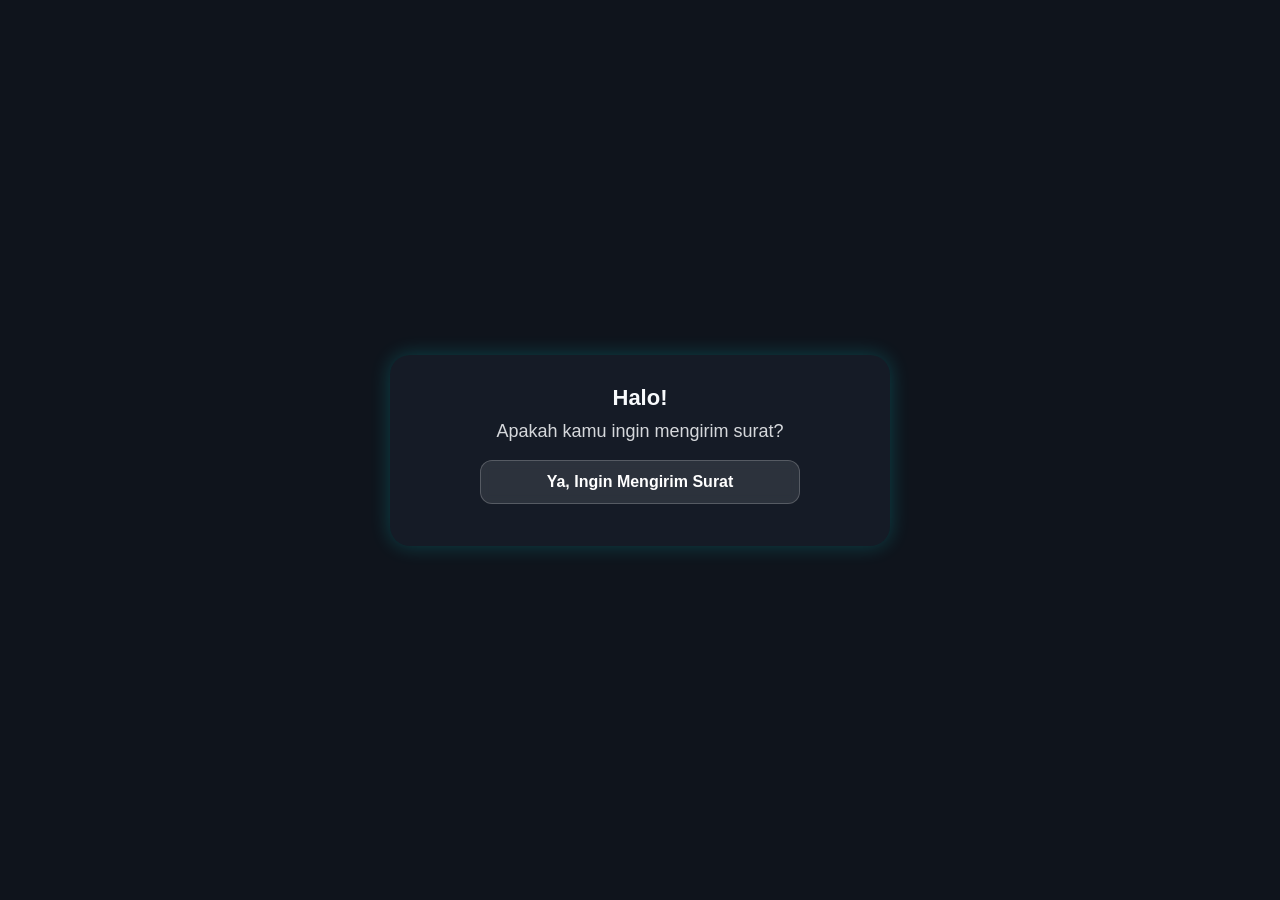
==== index.html @ 6142e4bc "Update index.html" ====
<!DOCTYPE html>
<html lang="id">
<head>
    <meta charset="UTF-8">
    <meta name="viewport" content="width=device-width, initial-scale=1.0">
    <title>Surat Ucapan</title>
    <link rel="stylesheet" href="style.css">
</head>
<body class="tema-biasa"> 
    
    <div class="container">
        
        <div id="halaman-awal">
            <h1>Halo!</h1>
            <p style="font-size: 18px;">Apakah kamu ingin mengirim surat?</p>
            <button class="btn btn-biasa" onclick="mulaiAplikasi()">Ya, Ingin Mengirim Surat</button>
        </div>

        <div id="menu-tema" class="hidden">
            <h1>Pilih Tema Surat</h1>
            <p>Pilih suasana ucapan yang ingin kamu buat:</p>
            <button class="btn btn-lebaran" onclick="setTema('lebaran')">Lebaran</button>
            <button class="btn btn-cinta" onclick="setTema('cinta')">Ungkapan Cinta</button>
            <button class="btn btn-ultah" onclick="setTema('ultah')">Ulang Tahun</button>
            <button class="btn btn-biasa" onclick="setTema('biasa')">Biasa / Kasual</button>
            <button class="btn btn-secondary" onclick="kembaliKeAwal()">← Kembali</button>
        </div>

      <div id="menu-utama" class="hidden">
    <h1 id="judul-utama">Buat Ucapan</h1>
    <p>Silakan pilih cara membuat ucapan:</p>
    
    <button class="btn btn-biasa btn-tema" onclick="pilihMode('desain')">Ingin Membuat Desain</button>
    <button class="btn btn-biasa btn-tema" onclick="pilihMode('instan')">Menggunakan Desain yang Tersedia</button>
    
    <button class="btn btn-secondary" style="margin-top: 15px;" onclick="kembaliKeTema()">← Ganti Tema Acara</button>
</div>
        </div>

        <div id="area-desain" class="hidden">
            <h2>Tulis & Atur Suratmu</h2>
            
            <div id="fitur-kue-desain" class="hidden">
                <div class="kue-wadah">
                    <svg class="kue-svg" viewBox="0 0 100 100">
                        <rect x="47" y="10" width="6" height="15" fill="#ffa500"/>
                        <circle cx="50" cy="5" r="4" fill="#ff4500"/>
                        <path id="kue-badan-desain" d="M20,50 L80,50 L75,90 L25,90 Z" fill="#4ea8de" stroke="#333" stroke-width="2"/>
                        <path d="M18,50 Q30,40 40,50 Q50,40 60,50 Q70,40 82,50 L80,55 L20,55 Z" fill="#ffffff" stroke="#333" stroke-width="1"/>
                    </svg>
                </div>
                <p>Pilih warna kuemu:</p>
                <div class="palet-warna">
                    <div class="kotak-warna" style="background-color: #ffb6c1;" onclick="pilihWarnaKue('#ffb6c1')"></div>
                    <div class="kotak-warna" style="background-color: #ff7ff5;" onclick="pilihWarnaKue('#ff7ff5')"></div>
                    <div class="kotak-warna" style="background-color: #7bed9f;" onclick="pilihWarnaKue('#7bed9f')"></div>
                    <div class="kotak-warna" style="background-color: #4ea8de;" onclick="pilihWarnaKue('#4ea8de')"></div>
                    <div class="kotak-warna" style="background-color: #eccc68;" onclick="pilihWarnaKue('#eccc68')"></div>
                </div>
            </div>

            <p>Tulis ucapan kamu:</p>
            <textarea class="input-ucapan" id="teks-input-desain" placeholder="Ketik ucapan kustom kamu..." oninput="updateUcapan('desain')"></textarea>

            <div class="surat-box">
                <p id="tampilan-ucapan-desain" style="white-space: pre-wrap; font-weight: bold;">[ Ucapanmu akan muncul di sini ]</p>
            </div>
            
            <div class="button-group">
                <button class="btn btn-secondary" onclick="resetMenu()">← Kembali</button>
                <button class="btn btn-biasa" id="btn-share-desain" onclick="bagikanLink('desain')">🔗 Kirim via Link</button>
            </div>
        </div>

        <div id="area-instan" class="hidden">
            <h2>Surat Ucapan Instan</h2>
            <p>(Hiasan otomatis rapi sesuai tema, tinggal ketik ucapan pengirim!)</p>
            
            <div id="fitur-kue-instan" class="kue-wadah hidden">
                <svg class="kue-svg" viewBox="0 0 100 100">
                    <rect x="47" y="10" width="6" height="15" fill="#ffa500"/>
                    <circle cx="50" cy="5" r="4" fill="#ff4500"/>
                    <path id="kue-badan-instan" d="M20,50 L80,50 L75,90 L25,90 Z" fill="#ff7ff5" stroke="#333" stroke-width="2"/>
                    <path d="M18,50 Q30,40 40,50 Q50,40 60,50 Q70,40 82,50 L80,55 L20,55 Z" fill="#ffffff" stroke="#333" stroke-width="1"/>
                </svg>
            </div>

            <p>Tulis ucapan pengirim di sini:</p>
            <textarea class="input-ucapan" id="teks-input-instan" placeholder="Ketik ucapan dari kamu..." oninput="updateUcapan('instan')"></textarea>

            <div class="surat-box">
                <div id="hiasan-atas-instan" style="text-align: center; margin-bottom: 10px; font-size: 20px;">✉️---------------✉️</div>
                <p id="tampilan-ucapan-instan" style="white-space: pre-wrap; text-align: center;">[ Ucapan kustom pengirim akan muncul di sini ]</p>
                <div id="hiasan-bawah-instan" style="text-align: center; margin-top: 10px; font-size: 20px;">✉️-----------------✉️</div>
            </div>
            
            <div class="button-group">
                <button class="btn btn-secondary" onclick="resetMenu()">← Kembali</button>
                <button class="btn btn-biasa" id="btn-share-instan" onclick="bagikanLink('instan')">🔗 Kirim via Link</button>
            </div>
        </div>

    </div>

    <script src="script.js"></script>
</body>
</html>
---- style.css ----
/* ==========================================
   1. VARIABEL WARNA (LEBIH PEKAT & JRENG)
   ========================================== */
:root {
  --bg-utama: #12161f;
  --bg-container: #1a1f2c;
  --warna-neon: #00ffff;
  --warna-teks: #ffffff;
}

body.tema-biasa {
  --bg-utama: #0f141c;
  --bg-container: #151b26;
  --warna-neon: #38bdf8; 
  --warna-teks: #f8fafc;
}

body.tema-lebaran {
  --bg-utama: #0a1c14;
  --bg-container: #102a1e;
  --warna-neon: #2ecc71; 
  --warna-teks: #f0fff4;
}

body.tema-cinta {
  --bg-utama: #1f0b1e;
  --bg-container: #360621;
  --warna-neon: #ff477e; 
  --warna-teks: #fff0f5;
}

body.tema-ultah {
  --bg-utama: #160f29;
  --bg-container: #2b1c4e;
  --warna-neon: #be95c4; 
  --warna-teks: #e0b1cb;
}

/* ==========================================
   2. LAYOUT UTAMA & FIX BUG MELAR
   ========================================== */
* {
  box-sizing: border-box;
  margin: 0;
  padding: 0;
  font-family: 'Segoe UI', Tahoma, Geneva, Verdana, sans-serif;
}

.hidden {
  display: none !important;
}

body {
  background-color: var(--bg-utama);
  color: var(--warna-teks);
  min-height: 100vh;
  display: flex;
  justify-content: center;
  align-items: center;
  padding: 15px;
  transition: all 0.4s ease;
}

.container {
  background-color: var(--bg-container);
  width: 95%;          
  max-width: 500px;
  padding: 30px;     
  border-radius: 20px;
  text-align: center;
  box-shadow: 0 0 20px rgba(0, 255, 255, 0.2);
  margin: 20px auto;  
}

h1, h2 {
  margin-bottom: 10px;
  font-size: 22px;
  font-weight: 700;
}

p {
  margin-bottom: 18px;
  font-size: 14px;
  opacity: 0.85;
}


.btn {
  display: block !important;      
  width: 100% !important;       
  padding: 12px !important;           
  margin: 0 auto 12px auto !important;   
  max-width: 320px !important;         
  border: 1px solid rgba(255, 255, 255, 0.2) !important;
  border-radius: 12px !important;
  font-size: 16px !important;
  font-weight: 600 !important;
  cursor: pointer !important;
  transition: all 0.3s ease !important;
  color: #ffffff !important; 
  
  background-color: rgba(255, 255, 255, 0.1) !important;
  backdrop-filter: blur(5px) !important;
}

.btn-tema {
  background-color: color-mix(in srgb, var(--warna-neon), transparent 70%) !important;
  border-color: var(--warna-neon) !important;
}

.btn:hover {
  background-color: var(--warna-neon) !important;
  transform: translateY(-2px);
}
}

/* WARNA SOLID (Jreng dan Tidak Transparan) */
.btn-biasa { background-color: #29b6f6 !important; border-color: #03a9f4 !important; }
.btn-lebaran { background-color: #2ecc71 !important; border-color: #27ae60 !important; }
.btn-cinta { background-color: #ff477e !important; border-color: #e83e8c !important; }
.btn-ultah { background-color: #b784bf !important; border-color: #9b59b6 !important; }
.btn-secondary { background-color: #4f5d73 !important; border-color: #37474f !important; }


.button-group {
  display: flex;
  gap: 8px;
  max-width: 320px;
  margin: 15px auto 0 auto;
}

.button-group .btn, .button-group button {
  flex: 1;
  margin-bottom: 0 !important;
}

.input-ucapan {
  width: 100%;
  max-width: 320px;
  height: 90px;
  padding: 10px;
  border-radius: 8px;
  border: 2px solid #4f5d73;
  background-color: rgba(255, 255, 255, 0.05);
  color: #fff;
  font-size: 14px;
  resize: none;
  margin: 0 auto 15px auto;
  outline: none;
  display: block;
}

.input-ucapan:focus {
  border-color: var(--warna-neon);
}

.surat-box {
  background-color: rgba(255, 255, 255, 0.06);
  border: 1.5px dashed rgba(255, 255, 255, 0.25);
  padding: 20px;
  border-radius: 12px;
  max-width: 320px;
  margin: 15px auto;
  min-height: 100px;
  word-wrap: break-word;
  
  font-family: 'Georgia', serif;
  font-size: 12px;
  line-height: 1.6;
  color: #ffffff;
}

.kue-wadah {
  display: flex;
  justify-content: center;
  margin-bottom: 12px;
}

.kue-svg {
  width: 90px;
  height: 90px;
}

.palet-warna {
  display: flex;
  justify-content: center;
  gap: 8px;
  margin-bottom: 15px;
}

.kotak-warna {
  width: 28px;
  height: 28px;
  border-radius: 50%;
  cursor: pointer;
  border: 2px solid #fff;
  transition: transform 0.2s;
}

.kotak-warna:hover {
  transform: scale(1.15);
}
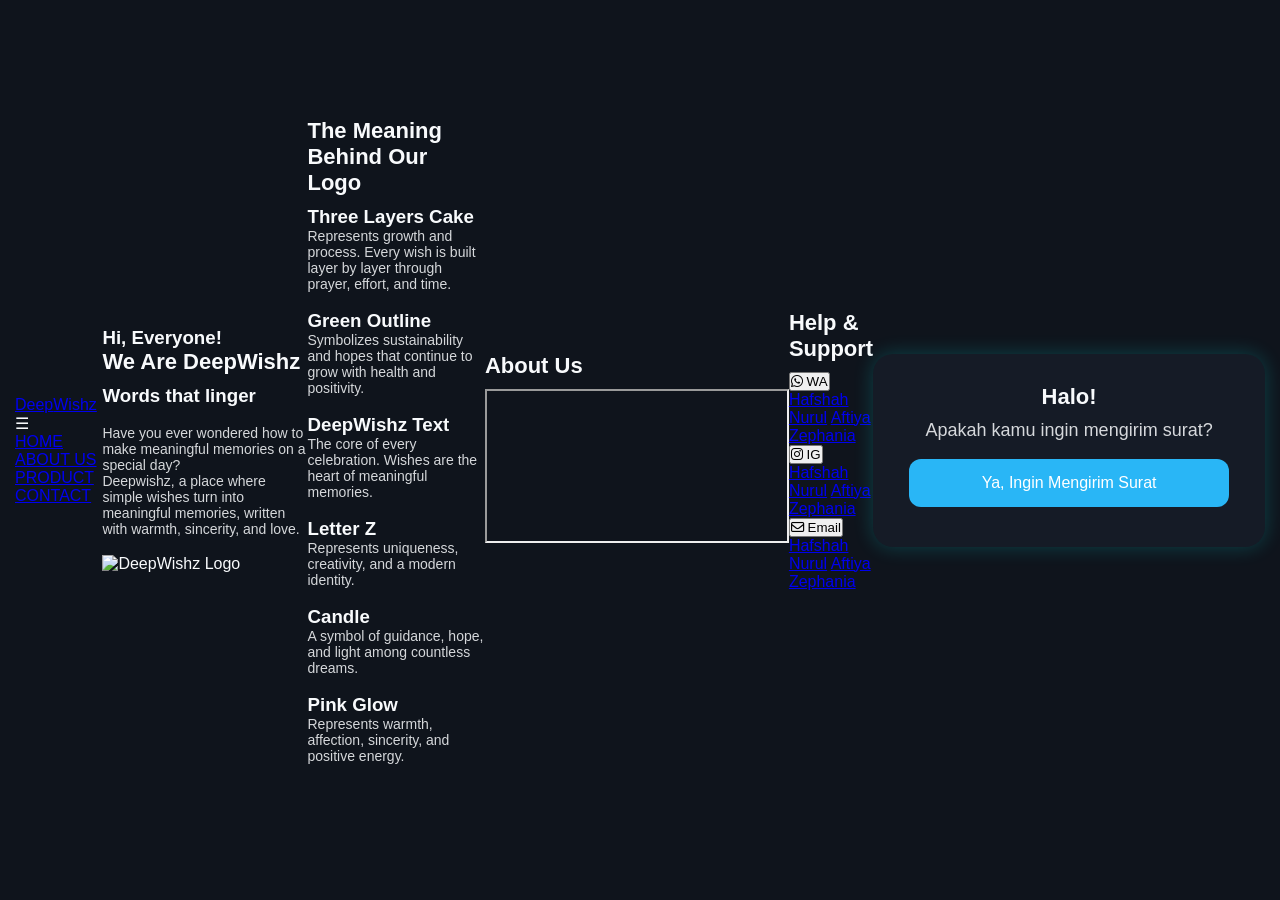
==== commit 6f6ae2cf: "Update index.html" ====
--- a/index.html
+++ b/index.html
@@ -1,3 +1,185 @@
+<!DOCTYPE html>
+<html lang="en">
+<head>
+    <meta charset="UTF-8">
+    <meta name="viewport" content="width=device-width, initial-scale=1.0">
+    
+    <link rel="preconnect" href="https://fonts.googleapis.com">
+<link rel="preconnect" href="https://fonts.gstatic.com" crossorigin>
+<link href="https://fonts.googleapis.com/css2?family=Allura&display=swap" rel="stylesheet">
+
+    <link rel="stylesheet" href="https://cdnjs.cloudflare.com/ajax/libs/font-awesome/6.5.0/css/all.min.css">
+
+    <link href="https://fonts.googleapis.com/css2?family=Playfair+Display:wght@700&display=swap" rel="stylesheet">
+    
+    <link rel="stylesheet" type="text/css" href="style.css">
+    <title>deepwishzhome</title>
+</head>
+<body>
+    <header class="header">
+        <a href="#home" class="mylogo">
+    <span class="deep">Deep</span><span class="wishz">Wishz</span>
+</a>
+        <div class="menu-toggle" id="menu-toggle">
+    ☰
+</div>
+        <nav class="navbar">
+    <a href="#home">HOME</a>
+    <a href="#about">ABOUT US</a>
+    <a href="product.html">PRODUCT</a>
+    <a href="#contact">CONTACT</a>
+</nav>
+    </header>
+    <section id="home" class="home">
+        <div class="content">
+            <div class="text-content">
+            
+            <h3>Hi, Everyone!</h3>
+            <h1>
+    We Are <span class="brand-name">DeepWishz</span>
+</h1>
+            <h3>Words that linger</h3><br>
+            <p>Have you ever wondered how to make meaningful memories on a special day?<br>
+            Deepwishz, a place where simple wishes turn into meaningful memories, written with warmth, sincerity, and love.</p>
+        </div>
+        <img src="logo.png" alt="DeepWishz Logo" class="profile-img">
+        </div>
+    </section>
+
+    <section class="philosophy">
+
+    <h2>The Meaning Behind Our Logo</h2>
+
+    <div class="philosophy-grid">
+
+        <div class="card">
+            <h3>Three Layers Cake</h3>
+            <p>Represents growth and process. Every wish is built layer by layer through prayer, effort, and time.</p>
+        </div>
+
+        <div class="card">
+            <h3>Green Outline</h3>
+            <p>Symbolizes sustainability and hopes that continue to grow with health and positivity.</p>
+        </div>
+
+        <div class="card">
+            <h3>DeepWishz Text</h3>
+            <p>The core of every celebration. Wishes are the heart of meaningful memories.</p>
+        </div>
+
+        <div class="card">
+            <h3>Letter Z</h3>
+            <p>Represents uniqueness, creativity, and a modern identity.</p>
+        </div>
+
+        <div class="card">
+            <h3>Candle</h3>
+            <p>A symbol of guidance, hope, and light among countless dreams.</p>
+        </div>
+
+        <div class="card">
+            <h3>Pink Glow</h3>
+            <p>Represents warmth, affection, sincerity, and positive energy.</p>
+        </div>
+
+    </div>
+
+</section>
+    
+    <section id="about" class="about">
+
+    <div class="about-box">
+
+        <h1>About Us</h1>
+
+        <div class="canva-container">
+            <iframe
+                loading="lazy"
+                src="https://www.canva.com/design/DAHLImOEqpw/Sf_So7aJ3PQpfH4viDD_Cw/view?embed"
+                allowfullscreen>
+            </iframe>
+        </div>
+
+    </div>
+
+</section>
+
+    <section id="contact" class="contact">
+
+    <h2>Help & Support</h2>
+
+    <div class="contact-wrapper">
+
+        <div class="contact-item">
+            <button class="contact-btn" onclick="toggleMenu('waMenu')">
+                <i class="fa-brands fa-whatsapp"></i>
+                <span>WA</span>
+            </button>
+
+            <div class="contact-menu" id="waMenu">
+                <a href="https://wa.me/6281385671715">Hafshah</a>
+                <a href="https://wa.me/6281218322422">Nurul</a>
+                <a href="https://wa.me/6287811036004">Aftiya</a>
+                <a href="https://wa.me/6287899275730">Zephania</a>
+            </div>
+        </div>
+
+        <div class="contact-item">
+            <button class="contact-btn" onclick="toggleMenu('igMenu')">
+                <i class="fa-brands fa-instagram"></i>
+                <span>IG</span>
+            </button>
+
+            <div class="contact-menu" id="igMenu">
+                <a href="https://www.instagram.com/hpcaaa?igsh=MWM3N2htbjhyMmc4dQ==">Hafshah</a>
+                <a href="https://www.instagram.com/qmaa.nnrul?igsh=cXN6amhiMmFhaXcz">Nurul</a>
+                <a href="https://www.instagram.com/aftiyapw?igsh=c2tyMHh5ZDlyNDlw">Aftiya</a>
+                <a href="https://instagram.com/acc4">Zephania</a>
+            </div>
+        </div>
+
+        <div class="contact-item">
+            <button class="contact-btn" onclick="toggleMenu('emailMenu')">
+                <i class="fa-regular fa-envelope"></i>
+                <span>Email</span>
+            </button>
+
+            <div class="contact-menu" id="emailMenu">
+                <a href="mailto:hafshahfadiyah915@gmail.com">Hafshah</a>
+                <a href="mailto:b@gmail.com">Nurul</a>
+                <a href="mailto:aftiyapangestika10@gmail.com">Aftiya</a>
+                <a href="mailto:d@gmail.com">Zephania</a>
+            </div>
+        </div>
+
+    </div>
+
+</section>
+   
+    <script>
+
+const menuToggle = document.getElementById("menu-toggle");
+const navbar = document.querySelector(".navbar");
+
+menuToggle.addEventListener("click", () => {
+    navbar.classList.toggle("active");
+});
+
+</script>
+
+    <script>
+function toggleMenu(id) {
+    const menu = document.getElementById(id);
+
+    document.querySelectorAll('.contact-menu').forEach(m => {
+        if (m.id !== id) m.classList.remove("active");
+    });
+
+    menu.classList.toggle("active");
+}
+</script>
+</body>
+    
 <!DOCTYPE html>
 <html lang="id">
 <head>
@@ -26,15 +208,12 @@
             <button class="btn btn-secondary" onclick="kembaliKeAwal()">← Kembali</button>
         </div>
 
-      <div id="menu-utama" class="hidden">
-    <h1 id="judul-utama">Buat Ucapan</h1>
-    <p>Silakan pilih cara membuat ucapan:</p>
-    
-    <button class="btn btn-biasa btn-tema" onclick="pilihMode('desain')">Ingin Membuat Desain</button>
-    <button class="btn btn-biasa btn-tema" onclick="pilihMode('instan')">Menggunakan Desain yang Tersedia</button>
-    
-    <button class="btn btn-secondary" style="margin-top: 15px;" onclick="kembaliKeTema()">← Ganti Tema Acara</button>
-</div>
+     <div id="menu-utama" class="hidden">
+            <h1 id="judul-utama">Buat Ucapan</h1>
+            <p>Silakan pilih cara membuat ucapan:</p>
+            <button class="btn btn-biasa" onclick="pilihMode('desain')">Ingin Membuat Desain</button>
+            <button class="btn btn-secondary" onclick="pilihMode('instan')">Menggunakan Desain yang Tersedia</button>
+            <button class="btn btn-secondary" style="margin-top: 15px;" onclick="kembaliKeTema()">← Ganti Tema Acara</button>
         </div>
 
         <div id="area-desain" class="hidden">
--- a/style.css
+++ b/style.css
@@ -86,18 +86,18 @@
 
 
 .btn {
-  display: block !important;      
-  width: 100% !important;       
-  padding: 12px !important;           
-  margin: 0 auto 12px auto !important;   
-  max-width: 320px !important;         
-  border: 1px solid rgba(255, 255, 255, 0.2) !important;
+  display: block !important;
+  width: 100% !important;
+  max-width: 320px !important;
+  padding: 15px !important;
+  margin: 10px auto !important;
+  background-color: #29b6f6 !important;
+  color: white !important;
   border-radius: 12px !important;
+  border: none !important;
   font-size: 16px !important;
-  font-weight: 600 !important;
   cursor: pointer !important;
-  transition: all 0.3s ease !important;
-  color: #ffffff !important; 
+}
   
   background-color: rgba(255, 255, 255, 0.1) !important;
   backdrop-filter: blur(5px) !important;
--- a/style.css
+++ b/style.css
@@ -86,18 +86,18 @@
 
 
 .btn {
-  display: block !important;      
-  width: 100% !important;       
-  padding: 12px !important;           
-  margin: 0 auto 12px auto !important;   
-  max-width: 320px !important;         
-  border: 1px solid rgba(255, 255, 255, 0.2) !important;
+  display: block !important;
+  width: 100% !important;
+  max-width: 320px !important;
+  padding: 15px !important;
+  margin: 10px auto !important;
+  background-color: #29b6f6 !important;
+  color: white !important;
   border-radius: 12px !important;
+  border: none !important;
   font-size: 16px !important;
-  font-weight: 600 !important;
   cursor: pointer !important;
-  transition: all 0.3s ease !important;
-  color: #ffffff !important; 
+}
   
   background-color: rgba(255, 255, 255, 0.1) !important;
   backdrop-filter: blur(5px) !important;
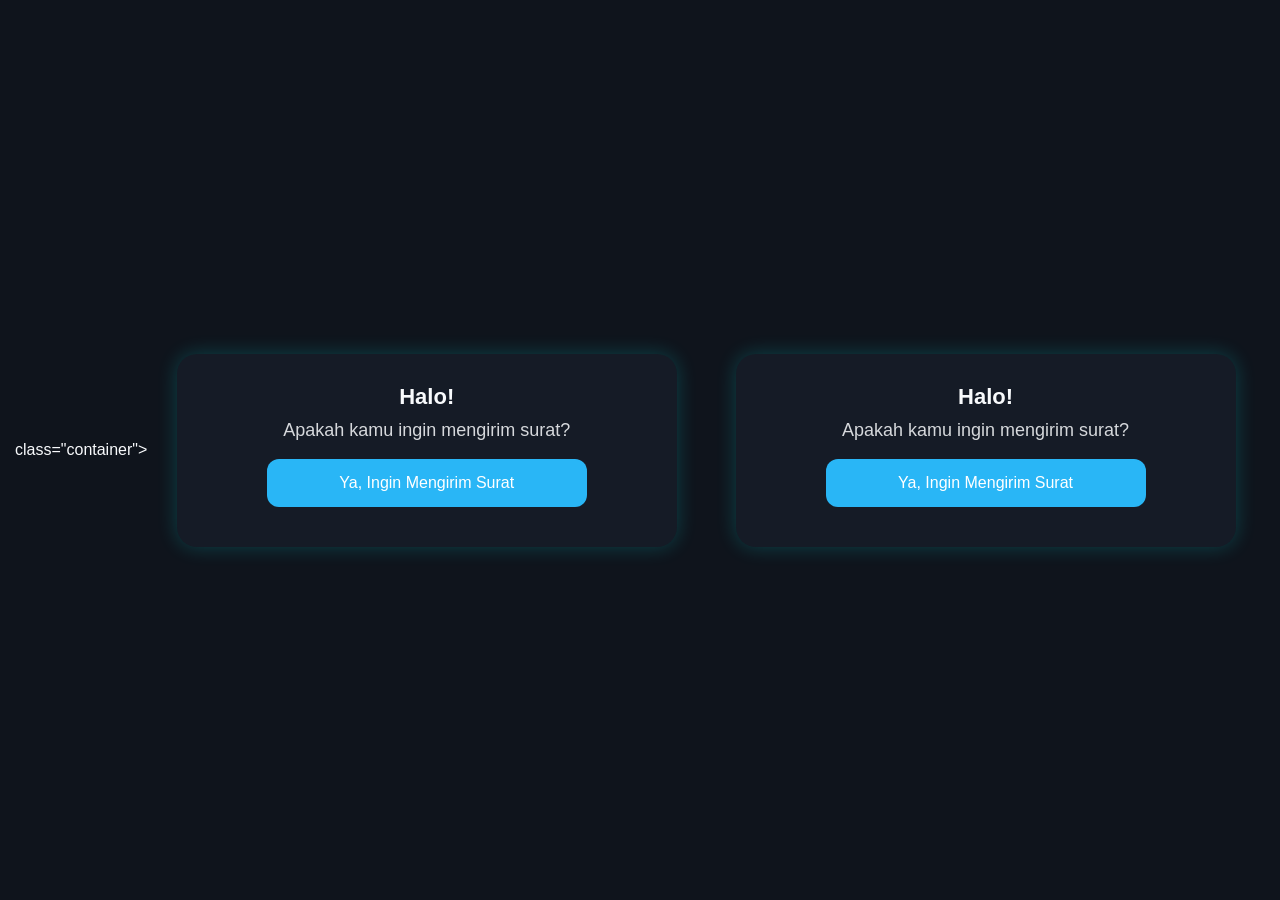
==== commit a1ac3f1c: "Update index.html" ====
--- a/index.html
+++ b/index.html
@@ -1,157 +1,110 @@
 <!DOCTYPE html>
-<html lang="en">
+<html lang="id">
+
 <head>
     <meta charset="UTF-8">
     <meta name="viewport" content="width=device-width, initial-scale=1.0">
+    <title>Surat Ucapan</title>
+    <link rel="stylesheet" href="style.css">
+
+</head>
+
+<body class="tema-biasa">  class="container">
+        <title>Surat Ucapan</title>
+    <link rel="stylesheet" href="style.css">
+</head>
+<body class="tema-biasa"> 
     
-    <link rel="preconnect" href="https://fonts.googleapis.com">
-<link rel="preconnect" href="https://fonts.gstatic.com" crossorigin>
-<link href="https://fonts.googleapis.com/css2?family=Allura&display=swap" rel="stylesheet">
-
-    <link rel="stylesheet" href="https://cdnjs.cloudflare.com/ajax/libs/font-awesome/6.5.0/css/all.min.css">
-
-    <link href="https://fonts.googleapis.com/css2?family=Playfair+Display:wght@700&display=swap" rel="stylesheet">
-    
-    <link rel="stylesheet" type="text/css" href="style.css">
-    <title>deepwishzhome</title>
-</head>
-<body>
-    <header class="header">
-        <a href="#home" class="mylogo">
-    <span class="deep">Deep</span><span class="wishz">Wishz</span>
-</a>
-        <div class="menu-toggle" id="menu-toggle">
-    ☰
-</div>
-        <nav class="navbar">
-    <a href="#home">HOME</a>
-    <a href="#about">ABOUT US</a>
-    <a href="product.html">PRODUCT</a>
-    <a href="#contact">CONTACT</a>
-</nav>
-    </header>
-    <section id="home" class="home">
-        <div class="content">
-            <div class="text-content">
-            
-            <h3>Hi, Everyone!</h3>
-            <h1>
-    We Are <span class="brand-name">DeepWishz</span>
-</h1>
-            <h3>Words that linger</h3><br>
-            <p>Have you ever wondered how to make meaningful memories on a special day?<br>
-            Deepwishz, a place where simple wishes turn into meaningful memories, written with warmth, sincerity, and love.</p>
-        </div>
-        <img src="logo.png" alt="DeepWishz Logo" class="profile-img">
-        </div>
-    </section>
-
-    <section class="philosophy">
-
-    <h2>The Meaning Behind Our Logo</h2>
-
-    <div class="philosophy-grid">
-
-        <div class="card">
-            <h3>Three Layers Cake</h3>
-            <p>Represents growth and process. Every wish is built layer by layer through prayer, effort, and time.</p>
-        </div>
-
-        <div class="card">
-            <h3>Green Outline</h3>
-            <p>Symbolizes sustainability and hopes that continue to grow with health and positivity.</p>
-        </div>
-
-        <div class="card">
-            <h3>DeepWishz Text</h3>
-            <p>The core of every celebration. Wishes are the heart of meaningful memories.</p>
-        </div>
-
-        <div class="card">
-            <h3>Letter Z</h3>
-            <p>Represents uniqueness, creativity, and a modern identity.</p>
-        </div>
-
-        <div class="card">
-            <h3>Candle</h3>
-            <p>A symbol of guidance, hope, and light among countless dreams.</p>
-        </div>
-
-        <div class="card">
-            <h3>Pink Glow</h3>
-            <p>Represents warmth, affection, sincerity, and positive energy.</p>
-        </div>
-
-    </div>
-
+    <div class="container">
+        
+        <div id="halaman-awal">
+            <h1>Halo!</h1>
+            <p style="font-size: 18px;">Apakah kamu ingin mengirim surat?</p>
+            <button class="btn btn-biasa" onclick="mulaiAplikasi()">Ya, Ingin Mengirim Surat</button>
+        </div>
+
+        <div id="menu-tema" class="hidden">
+            <h1>Pilih Tema Surat</h1>
+            <p>Pilih suasana ucapan yang ingin kamu buat:</p>
+            <button class="btn btn-lebaran" onclick="setTema('lebaran')">Lebaran</button>
+            <button class="btn btn-cinta" onclick="setTema('cinta')">Ungkapan Cinta</button>
+            <button class="btn btn-ultah" onclick="setTema('ultah')">Ulang Tahun</button>
+            <button class="btn btn-biasa" onclick="setTema('biasa')">Biasa / Kasual</button>
+            <button class="btn btn-secondary" onclick="kembaliKeAwal()">← Kembali</button>
+        </div>
+
+     <div id="menu-utama" class="hidden">
+            <h1 id="judul-utama">Buat Ucapan</h1>
+            <p>Silakan pilih cara membuat ucapan:</p>
+            <button class="btn btn-biasa" onclick="pilihMode('desain')">Ingin Membuat Desain</button>
+            <button class="btn btn-secondary" onclick="pilihMode('instan')">Menggunakan Desain yang Tersedia</button>
+            <button class="btn btn-secondary" style="margin-top: 15px;" onclick="kembaliKeTema()">← Ganti Tema Acara</button>
+        </div>
+
+        <div id="area-desain" class="hidden">
+            <h2>Tulis & Atur Suratmu</h2>
+            
+            <div id="fitur-kue-desain" class="hidden">
+                <div class="kue-wadah">
+                    <svg class="kue-svg" viewBox="0 0 100 100">
+                        <rect x="47" y="10" width="6" height="15" fill="#ffa500"/>
+                        <circle cx="50" cy="5" r="4" fill="#ff4500"/>
+                        <path id="kue-badan-desain" d="M20,50 L80,50 L75,90 L25,90 Z" fill="#4ea8de" stroke="#333" stroke-width="2"/>
+                        <path d="M18,50 Q30,40 40,50 Q50,40 60,50 Q70,40 82,50 L80,55 L20,55 Z" fill="#ffffff" stroke="#333" stroke-width="1"/>
+                    </svg>
+                </div>
+                <p>Pilih warna kuemu:</p>
+                <div class="palet-warna">
+                    <div class="kotak-warna" style="background-color: #ffb6c1;" onclick="pilihWarnaKue('#ffb6c1')"></div>
+                    <div class="kotak-warna" style="background-color: #ff7ff5;" onclick="pilihWarnaKue('#ff7ff5')"></div>
+                    <div class="kotak-warna" style="background-color: #7bed9f;" onclick="pilihWarnaKue('#7bed9f')"></div>
+                    <div class="kotak-warna" style="background-color: #4ea8de;" onclick="pilihWarnaKue('#4ea8de')"></div>
+                    <div class="kotak-warna" style="background-color: #eccc68;" onclick="pilihWarnaKue('#eccc68')"></div>
+                </div>
+            </div>
+
+            <p>Tulis ucapan kamu:</p>
+            <textarea class="input-ucapan" id="teks-input-desain" placeholder="Ketik ucapan kustom kamu..." oninput="updateUcapan('desain')"></textarea>
+
+            <div class="surat-box">
+                <p id="tampilan-ucapan-desain" style="white-space: pre-wrap; font-weight: bold;">[ Ucapanmu akan muncul di sini ]</p>
+            </div>
+            
+            <div class="button-group">
+                <button class="btn btn-secondary" onclick="resetMenu()">← Kembali</button>
+                <button class="btn btn-biasa" id="btn-share-desain" onclick="bagikanLink('desain')">🔗 Kirim via Link</button>
+            </div>
+        </div>
+
+        <div id="area-instan" class="hidden">
+            <h2>Surat Ucapan Instan</h2>
+            <p>(Hiasan otomatis rapi sesuai tema, tinggal ketik ucapan pengirim!)</p>
+            
+            <div id="fitur-kue-instan" class="kue-wadah hidden">
+                <svg class="kue-svg" viewBox="0 0 100 100">
+                    <rect x="47" y="10" width="6" height="15" fill="#ffa500"/>
+                    <circle cx="50" cy="5" r="4" fill="#ff4500"/>
+                    <path id="kue-badan-instan" d="M20,50 L80,50 L75,90 L25,90 Z" fill="#ff7ff5" stroke="#333" stroke-width="2"/>
+                    <path d="M18,50 Q30,40 40,50 Q50,40 60,50 Q70,40 82,50 L80,55 L20,55 Z" fill="#ffffff" stroke="#333" stroke-width="1"/>
+                </svg>
+            </div>
+
+            <p>Tulis ucapan pengirim di sini:</p>
+            <textarea class="input-ucapan" id="teks-input-instan" placeholder="Ketik ucapan dari kamu..." oninput="updateUcapan('instan')"></textarea>
+
+            <div class="surat-box">
+                <div id="hiasan-atas-instan" style="text-align: center; margin-bottom: 10px; font-size: 20px;">✉️---------------✉️</div>
+                <p id="tampilan-ucapan-instan" style="white-space: pre-wrap; text-align: center;">[ Ucapan kustom pengirim akan muncul di sini ]</p>
+                <div id="hiasan-bawah-instan" style="text-align: center; margin-top: 10px; font-size: 20px;">✉️-----------------✉️</div>
+            </div>
+            
+            <div class="button-group">
+                <button class="btn btn-secondary" onclick="resetMenu()">← Kembali</button>
+                <button class="btn btn-biasa" id="btn-share-instan" onclick="bagikanLink('instan')">🔗 Kirim via Link</button>
+            </div>
+        </div>
+        </div>
 </section>
-    
-    <section id="about" class="about">
-
-    <div class="about-box">
-
-        <h1>About Us</h1>
-
-        <div class="canva-container">
-            <iframe
-                loading="lazy"
-                src="https://www.canva.com/design/DAHLImOEqpw/Sf_So7aJ3PQpfH4viDD_Cw/view?embed"
-                allowfullscreen>
-            </iframe>
-        </div>
-
-    </div>
-
-</section>
-
-    <section id="contact" class="contact">
-
-    <h2>Help & Support</h2>
-
-    <div class="contact-wrapper">
-
-        <div class="contact-item">
-            <button class="contact-btn" onclick="toggleMenu('waMenu')">
-                <i class="fa-brands fa-whatsapp"></i>
-                <span>WA</span>
-            </button>
-
-            <div class="contact-menu" id="waMenu">
-                <a href="https://wa.me/6281385671715">Hafshah</a>
-                <a href="https://wa.me/6281218322422">Nurul</a>
-                <a href="https://wa.me/6287811036004">Aftiya</a>
-                <a href="https://wa.me/6287899275730">Zephania</a>
-            </div>
-        </div>
-
-        <div class="contact-item">
-            <button class="contact-btn" onclick="toggleMenu('igMenu')">
-                <i class="fa-brands fa-instagram"></i>
-                <span>IG</span>
-            </button>
-
-            <div class="contact-menu" id="igMenu">
-                <a href="https://www.instagram.com/hpcaaa?igsh=MWM3N2htbjhyMmc4dQ==">Hafshah</a>
-                <a href="https://www.instagram.com/qmaa.nnrul?igsh=cXN6amhiMmFhaXcz">Nurul</a>
-                <a href="https://www.instagram.com/aftiyapw?igsh=c2tyMHh5ZDlyNDlw">Aftiya</a>
-                <a href="https://instagram.com/acc4">Zephania</a>
-            </div>
-        </div>
-
-        <div class="contact-item">
-            <button class="contact-btn" onclick="toggleMenu('emailMenu')">
-                <i class="fa-regular fa-envelope"></i>
-                <span>Email</span>
-            </button>
-
-            <div class="contact-menu" id="emailMenu">
-                <a href="mailto:hafshahfadiyah915@gmail.com">Hafshah</a>
-                <a href="mailto:b@gmail.com">Nurul</a>
-                <a href="mailto:aftiyapangestika10@gmail.com">Aftiya</a>
-                <a href="mailto:d@gmail.com">Zephania</a>
-            </div>
-        </div>
-
     </div>
 
 </section>
@@ -180,11 +133,7 @@
 </script>
 </body>
     
-<!DOCTYPE html>
-<html lang="id">
-<head>
-    <meta charset="UTF-8">
-    <meta name="viewport" content="width=device-width, initial-scale=1.0">
+
     <title>Surat Ucapan</title>
     <link rel="stylesheet" href="style.css">
 </head>
--- a/style.css
+++ b/style.css
@@ -1,6 +1,4 @@
-/* ==========================================
-   1. VARIABEL WARNA (LEBIH PEKAT & JRENG)
-   ========================================== */
+   
 :root {
   --bg-utama: #12161f;
   --bg-container: #1a1f2c;
--- a/style.css
+++ b/style.css
@@ -1,6 +1,4 @@
-/* ==========================================
-   1. VARIABEL WARNA (LEBIH PEKAT & JRENG)
-   ========================================== */
+   
 :root {
   --bg-utama: #12161f;
   --bg-container: #1a1f2c;
--- a/style.css
+++ b/style.css
@@ -1,6 +1,4 @@
-/* ==========================================
-   1. VARIABEL WARNA (LEBIH PEKAT & JRENG)
-   ========================================== */
+   
 :root {
   --bg-utama: #12161f;
   --bg-container: #1a1f2c;
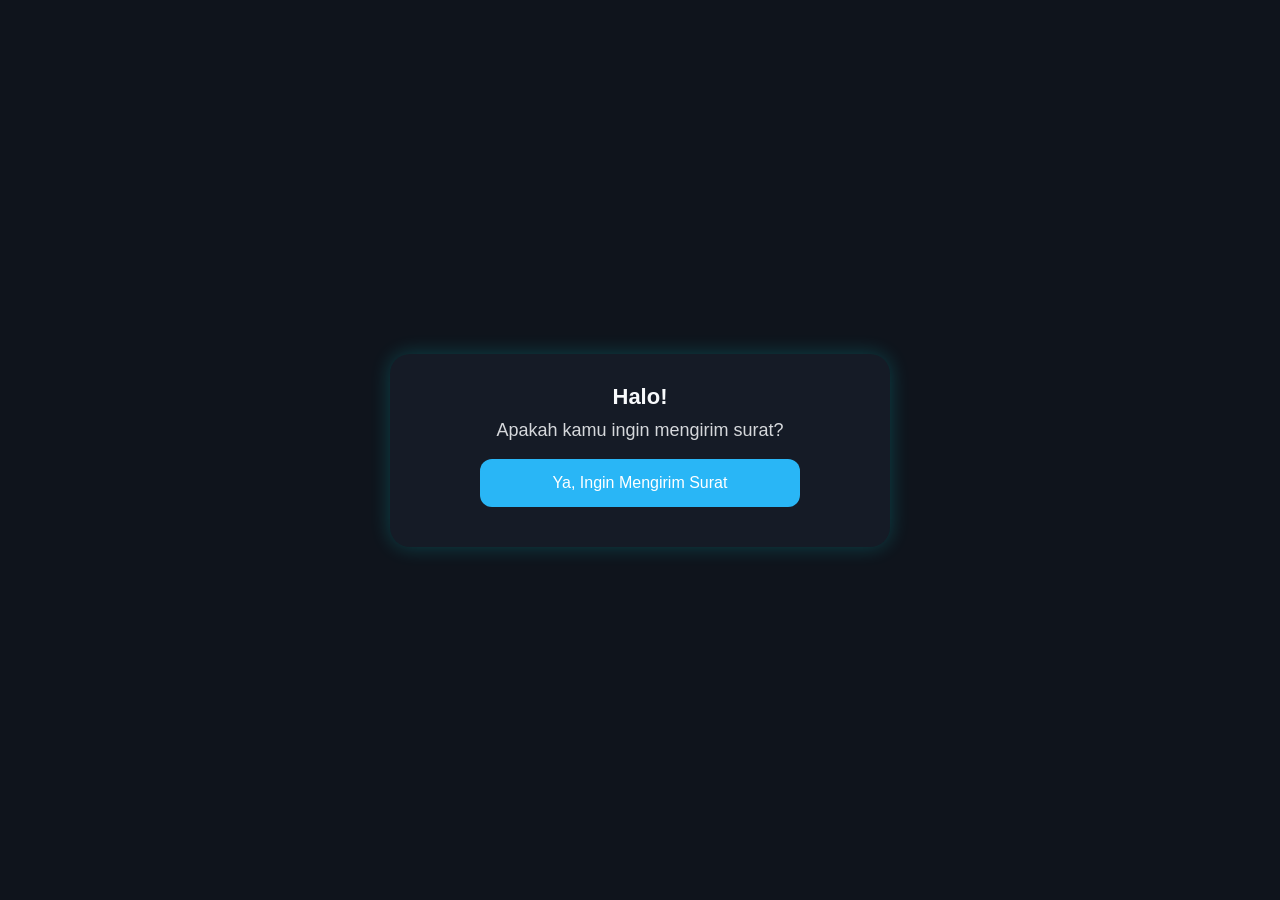
==== commit 53b51594: "Update index.html" ====
--- a/index.html
+++ b/index.html
@@ -1,139 +1,8 @@
 <!DOCTYPE html>
 <html lang="id">
-
 <head>
     <meta charset="UTF-8">
     <meta name="viewport" content="width=device-width, initial-scale=1.0">
-    <title>Surat Ucapan</title>
-    <link rel="stylesheet" href="style.css">
-
-</head>
-
-<body class="tema-biasa">  class="container">
-        <title>Surat Ucapan</title>
-    <link rel="stylesheet" href="style.css">
-</head>
-<body class="tema-biasa"> 
-    
-    <div class="container">
-        
-        <div id="halaman-awal">
-            <h1>Halo!</h1>
-            <p style="font-size: 18px;">Apakah kamu ingin mengirim surat?</p>
-            <button class="btn btn-biasa" onclick="mulaiAplikasi()">Ya, Ingin Mengirim Surat</button>
-        </div>
-
-        <div id="menu-tema" class="hidden">
-            <h1>Pilih Tema Surat</h1>
-            <p>Pilih suasana ucapan yang ingin kamu buat:</p>
-            <button class="btn btn-lebaran" onclick="setTema('lebaran')">Lebaran</button>
-            <button class="btn btn-cinta" onclick="setTema('cinta')">Ungkapan Cinta</button>
-            <button class="btn btn-ultah" onclick="setTema('ultah')">Ulang Tahun</button>
-            <button class="btn btn-biasa" onclick="setTema('biasa')">Biasa / Kasual</button>
-            <button class="btn btn-secondary" onclick="kembaliKeAwal()">← Kembali</button>
-        </div>
-
-     <div id="menu-utama" class="hidden">
-            <h1 id="judul-utama">Buat Ucapan</h1>
-            <p>Silakan pilih cara membuat ucapan:</p>
-            <button class="btn btn-biasa" onclick="pilihMode('desain')">Ingin Membuat Desain</button>
-            <button class="btn btn-secondary" onclick="pilihMode('instan')">Menggunakan Desain yang Tersedia</button>
-            <button class="btn btn-secondary" style="margin-top: 15px;" onclick="kembaliKeTema()">← Ganti Tema Acara</button>
-        </div>
-
-        <div id="area-desain" class="hidden">
-            <h2>Tulis & Atur Suratmu</h2>
-            
-            <div id="fitur-kue-desain" class="hidden">
-                <div class="kue-wadah">
-                    <svg class="kue-svg" viewBox="0 0 100 100">
-                        <rect x="47" y="10" width="6" height="15" fill="#ffa500"/>
-                        <circle cx="50" cy="5" r="4" fill="#ff4500"/>
-                        <path id="kue-badan-desain" d="M20,50 L80,50 L75,90 L25,90 Z" fill="#4ea8de" stroke="#333" stroke-width="2"/>
-                        <path d="M18,50 Q30,40 40,50 Q50,40 60,50 Q70,40 82,50 L80,55 L20,55 Z" fill="#ffffff" stroke="#333" stroke-width="1"/>
-                    </svg>
-                </div>
-                <p>Pilih warna kuemu:</p>
-                <div class="palet-warna">
-                    <div class="kotak-warna" style="background-color: #ffb6c1;" onclick="pilihWarnaKue('#ffb6c1')"></div>
-                    <div class="kotak-warna" style="background-color: #ff7ff5;" onclick="pilihWarnaKue('#ff7ff5')"></div>
-                    <div class="kotak-warna" style="background-color: #7bed9f;" onclick="pilihWarnaKue('#7bed9f')"></div>
-                    <div class="kotak-warna" style="background-color: #4ea8de;" onclick="pilihWarnaKue('#4ea8de')"></div>
-                    <div class="kotak-warna" style="background-color: #eccc68;" onclick="pilihWarnaKue('#eccc68')"></div>
-                </div>
-            </div>
-
-            <p>Tulis ucapan kamu:</p>
-            <textarea class="input-ucapan" id="teks-input-desain" placeholder="Ketik ucapan kustom kamu..." oninput="updateUcapan('desain')"></textarea>
-
-            <div class="surat-box">
-                <p id="tampilan-ucapan-desain" style="white-space: pre-wrap; font-weight: bold;">[ Ucapanmu akan muncul di sini ]</p>
-            </div>
-            
-            <div class="button-group">
-                <button class="btn btn-secondary" onclick="resetMenu()">← Kembali</button>
-                <button class="btn btn-biasa" id="btn-share-desain" onclick="bagikanLink('desain')">🔗 Kirim via Link</button>
-            </div>
-        </div>
-
-        <div id="area-instan" class="hidden">
-            <h2>Surat Ucapan Instan</h2>
-            <p>(Hiasan otomatis rapi sesuai tema, tinggal ketik ucapan pengirim!)</p>
-            
-            <div id="fitur-kue-instan" class="kue-wadah hidden">
-                <svg class="kue-svg" viewBox="0 0 100 100">
-                    <rect x="47" y="10" width="6" height="15" fill="#ffa500"/>
-                    <circle cx="50" cy="5" r="4" fill="#ff4500"/>
-                    <path id="kue-badan-instan" d="M20,50 L80,50 L75,90 L25,90 Z" fill="#ff7ff5" stroke="#333" stroke-width="2"/>
-                    <path d="M18,50 Q30,40 40,50 Q50,40 60,50 Q70,40 82,50 L80,55 L20,55 Z" fill="#ffffff" stroke="#333" stroke-width="1"/>
-                </svg>
-            </div>
-
-            <p>Tulis ucapan pengirim di sini:</p>
-            <textarea class="input-ucapan" id="teks-input-instan" placeholder="Ketik ucapan dari kamu..." oninput="updateUcapan('instan')"></textarea>
-
-            <div class="surat-box">
-                <div id="hiasan-atas-instan" style="text-align: center; margin-bottom: 10px; font-size: 20px;">✉️---------------✉️</div>
-                <p id="tampilan-ucapan-instan" style="white-space: pre-wrap; text-align: center;">[ Ucapan kustom pengirim akan muncul di sini ]</p>
-                <div id="hiasan-bawah-instan" style="text-align: center; margin-top: 10px; font-size: 20px;">✉️-----------------✉️</div>
-            </div>
-            
-            <div class="button-group">
-                <button class="btn btn-secondary" onclick="resetMenu()">← Kembali</button>
-                <button class="btn btn-biasa" id="btn-share-instan" onclick="bagikanLink('instan')">🔗 Kirim via Link</button>
-            </div>
-        </div>
-        </div>
-</section>
-    </div>
-
-</section>
-   
-    <script>
-
-const menuToggle = document.getElementById("menu-toggle");
-const navbar = document.querySelector(".navbar");
-
-menuToggle.addEventListener("click", () => {
-    navbar.classList.toggle("active");
-});
-
-</script>
-
-    <script>
-function toggleMenu(id) {
-    const menu = document.getElementById(id);
-
-    document.querySelectorAll('.contact-menu').forEach(m => {
-        if (m.id !== id) m.classList.remove("active");
-    });
-
-    menu.classList.toggle("active");
-}
-</script>
-</body>
-    
-
     <title>Surat Ucapan</title>
     <link rel="stylesheet" href="style.css">
 </head>
